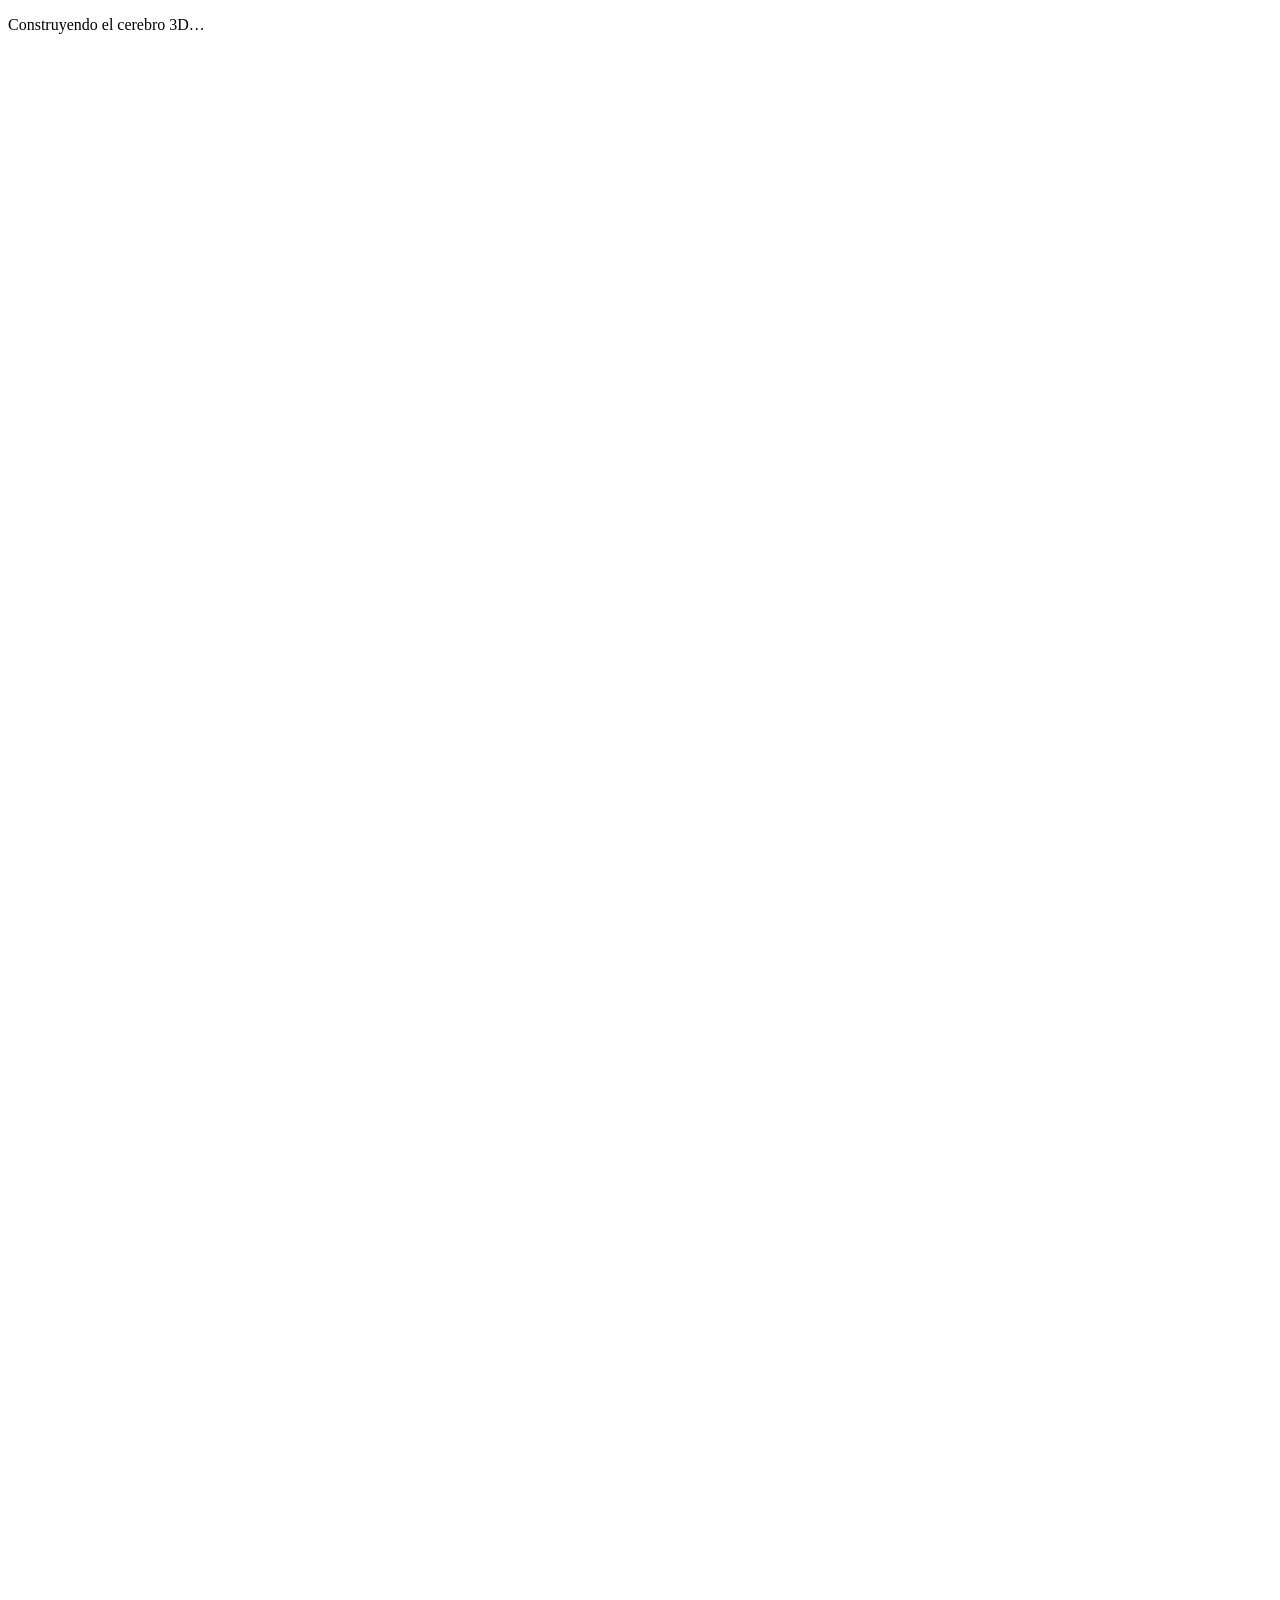
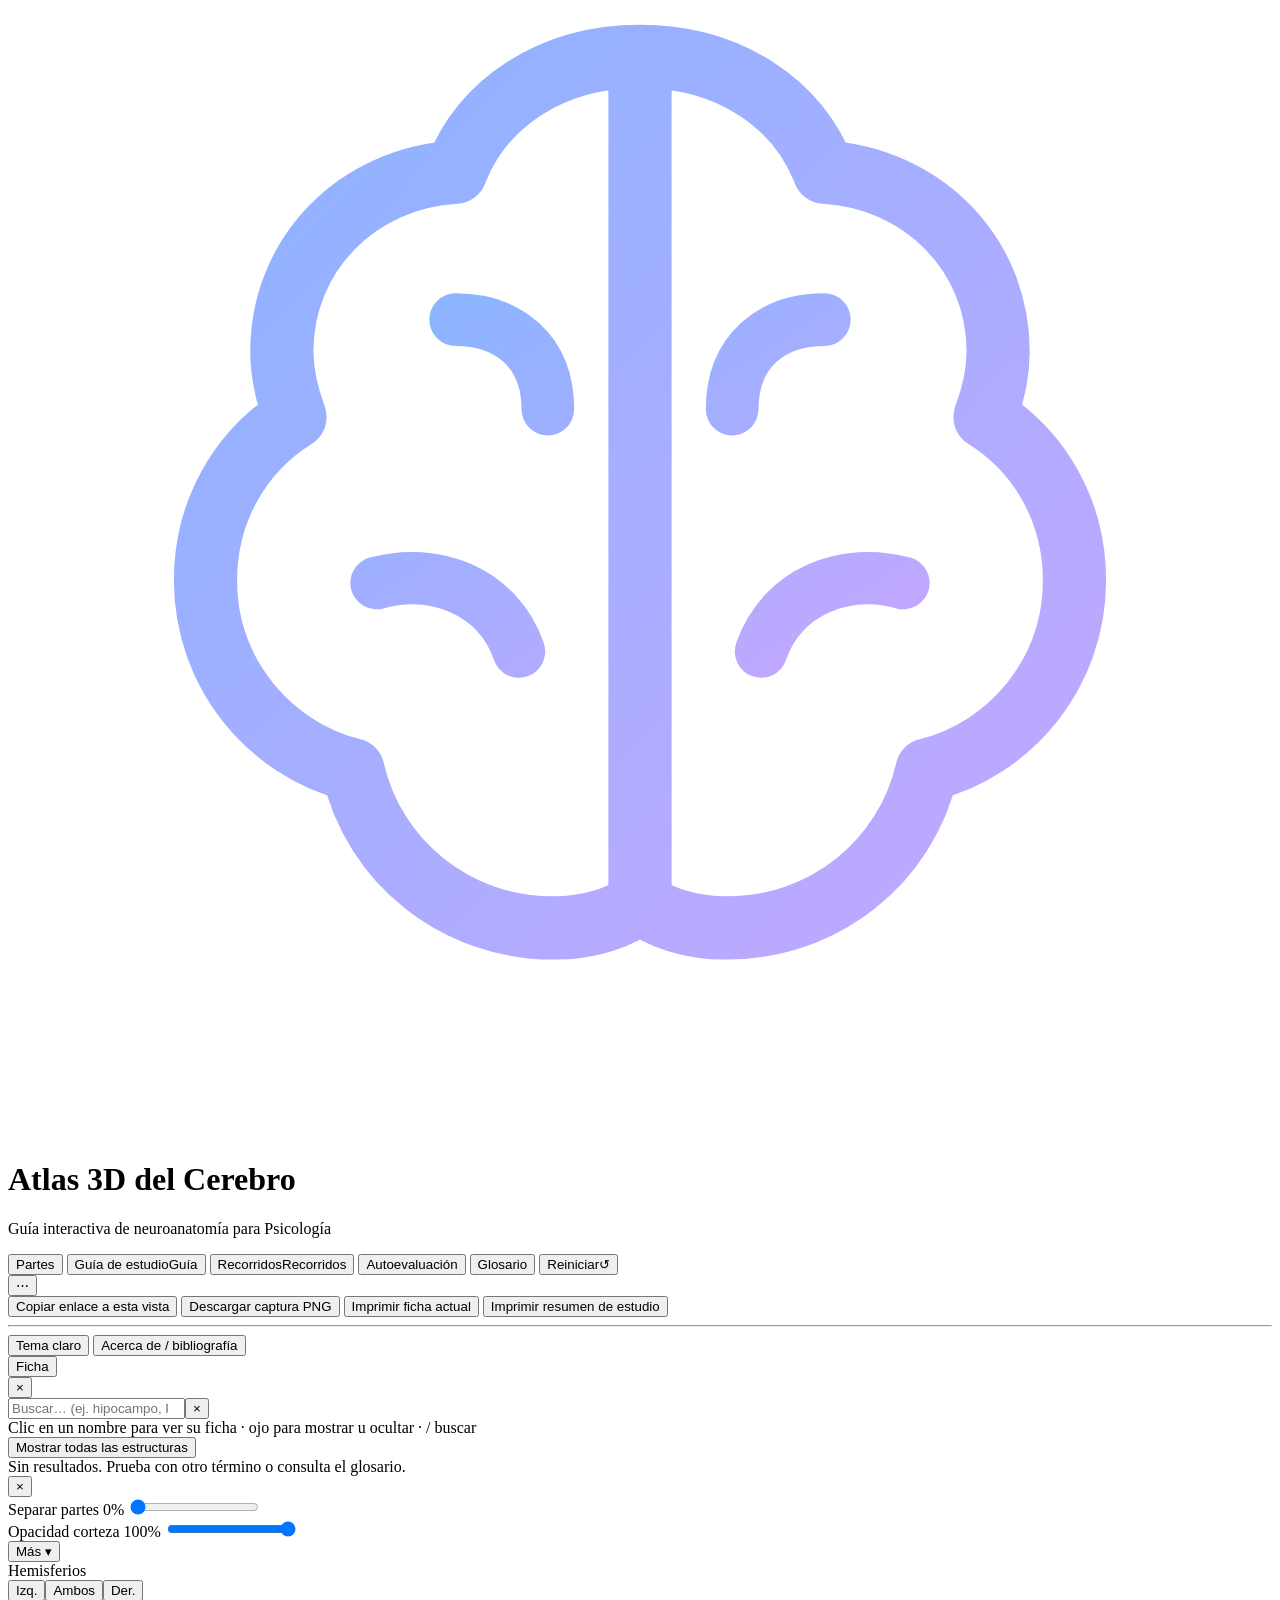
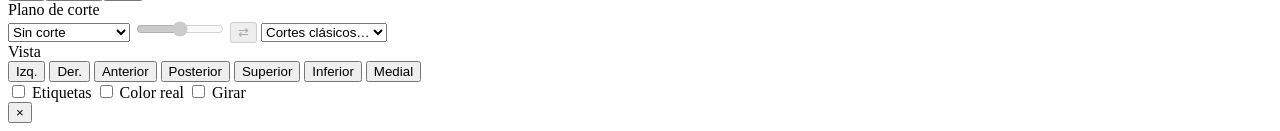
==== src/index.html @ 5c4855ae "Aplicacion" ====
<!doctype html>
<html lang="es">
<head>
<meta charset="utf-8">
<meta name="viewport" content="width=device-width,initial-scale=1">
<meta name="description" content="Atlas 3D interactivo del cerebro humano para estudiantes de Psicología: lóbulos, áreas funcionales, sistema límbico, ganglios basales, tronco, recorridos guiados, casos clínicos y autoevaluación. Funciona sin conexión.">
<meta name="theme-color" content="#0c1226">
<link rel="icon" href="data:image/svg+xml,%3Csvg xmlns='http://www.w3.org/2000/svg' viewBox='0 0 48 48' fill='none'%3E%3Cpath d='M24 7c-3.4 0-6 1.8-7 4.4-3.7.2-6.6 3.1-6.6 6.8 0 .9.2 1.7.5 2.5-2.1 1.3-3.4 3.6-3.4 6.2 0 3.5 2.4 6.4 5.6 7.2.8 3.5 3.9 6 7.6 6 1.4 0 2.6-.4 3.3-1V7.1Zm0 0c3.4 0 6 1.8 7 4.4 3.7.2 6.6 3.1 6.6 6.8 0 .9-.2 1.7-.5 2.5 2.1 1.3 3.4 3.6 3.4 6.2 0 3.5-2.4 6.4-5.6 7.2-.8 3.5-3.9 6-7.6 6-1.4 0-2.6-.4-3.3-1' stroke='%238ab4ff' stroke-width='3' stroke-linejoin='round'/%3E%3C/svg%3E">
<title>Atlas 3D del Cerebro</title>
<!-- @css -->
</head>
<body>
<div id="loading" role="status"><div class="spinner"></div><p id="loadMsg">Construyendo el cerebro 3D…</p><div id="loadBar"><div></div></div></div>

<canvas id="view" tabindex="0" aria-label="Modelo 3D del cerebro. Arrastra para girar, rueda para acercar, clic para seleccionar una estructura."></canvas>
<div id="labels"></div>
<div id="tooltip" class="hidden" role="tooltip"></div>
<div id="toast" class="hidden" role="status"></div>
<svg id="compass" viewBox="-50 -50 100 100" aria-hidden="true"></svg>

<header id="brand">
  <svg viewBox="0 0 48 48" fill="none" aria-hidden="true"><defs><linearGradient id="lg" x1="0" y1="0" x2="1" y2="1"><stop offset="0" stop-color="#8ab4ff"/><stop offset="1" stop-color="#c4a7ff"/></linearGradient></defs><path d="M24 7c-3.4 0-6 1.8-7 4.4-3.7.2-6.6 3.1-6.6 6.8 0 .9.2 1.7.5 2.5-2.1 1.3-3.4 3.6-3.4 6.2 0 3.5 2.4 6.4 5.6 7.2.8 3.5 3.9 6 7.6 6 1.4 0 2.6-.4 3.3-1V7.1Zm0 0c3.4 0 6 1.8 7 4.4 3.7.2 6.6 3.1 6.6 6.8 0 .9-.2 1.7-.5 2.5 2.1 1.3 3.4 3.6 3.4 6.2 0 3.5-2.4 6.4-5.6 7.2-.8 3.5-3.9 6-7.6 6-1.4 0-2.6-.4-3.3-1" stroke="url(#lg)" stroke-width="2.4" stroke-linejoin="round"/><path d="M17 17c2 0 3.5 1.2 3.5 3.4M14 27c2.2-.6 4.6.3 5.4 2.6M31 17c-2 0-3.5 1.2-3.5 3.4M34 27c-2.2-.6-4.6.3-5.4 2.6" stroke="url(#lg)" stroke-width="2" stroke-linecap="round"/></svg>
  <div><h1>Atlas 3D del Cerebro</h1><p>Guía interactiva de neuroanatomía para Psicología</p></div>
</header>

<nav id="topnav" class="panel" aria-label="Principal">
  <button class="btn mobile-only" id="btnLeft">Partes</button>
  <button class="btn" id="btnGuide"><span class="lg">Guía de estudio</span><span class="sh">Guía</span></button>
  <button class="btn" id="btnTours"><span class="lg">Recorridos</span><span class="sh">Recorridos</span></button>
  <button class="btn primary" id="btnQuiz">Autoevaluación</button>
  <button class="btn" id="btnGlossary">Glosario</button>
  <button class="btn" id="btnReset" title="Restablecer todo (R)"><span class="lg">Reiniciar</span><span class="sh">↺</span></button>
  <div id="menuWrap">
    <button class="btn" id="btnMore" aria-haspopup="true" aria-expanded="false" aria-label="Más opciones">⋯</button>
    <div id="menu" role="menu">
      <button id="mShare" role="menuitem">Copiar enlace a esta vista</button>
      <button id="mShot" role="menuitem">Descargar captura PNG</button>
      <button id="mPrint" role="menuitem">Imprimir ficha actual</button>
      <button id="mPrintAll" role="menuitem">Imprimir resumen de estudio</button>
      <hr>
      <button id="mTheme" role="menuitem">Tema claro</button>
      <button id="mAbout" role="menuitem">Acerca de / bibliografía</button>
    </div>
  </div>
  <button class="btn mobile-only" id="btnRight">Ficha</button>
</nav>

<aside id="left" class="panel" aria-label="Estructuras">
  <div class="head">
    <button class="icon-btn mobile-only drawer-close" data-close="left" aria-label="Cerrar">×</button>
    <div class="searchwrap"><input id="search" type="search" class="search" placeholder="Buscar… (ej. hipocampo, Parkinson)" autocomplete="off" aria-label="Buscar estructura"><button id="searchClear" class="hidden" aria-label="Borrar búsqueda">×</button></div>
    <div class="hint">Clic en un nombre para ver su ficha · ojo para mostrar u ocultar · <span class="kbd">/</span> buscar</div>
  </div>
  <button id="showAll" class="btn sm hidden">Mostrar todas las estructuras</button>
  <div id="noResults" class="hidden">Sin resultados. Prueba con otro término o consulta el glosario.</div>
  <div id="groups"></div>
</aside>

<aside id="right" class="panel" aria-label="Ficha" aria-live="polite"><button class="icon-btn mobile-only drawer-close" data-close="right" aria-label="Cerrar">×</button><div id="info"></div></aside>

<div id="quizCard" class="panel hidden" role="region" aria-label="Autoevaluación"></div>

<footer id="dock" class="panel">
  <div class="drow">
    <div class="ctl">
      <label for="explode">Separar partes <output id="explodeVal">0%</output></label>
      <input type="range" id="explode" min="0" max="100" value="0">
    </div>
    <div class="ctl">
      <label for="cortexOp">Opacidad corteza <output id="opVal">100%</output></label>
      <input type="range" id="cortexOp" min="4" max="100" value="100">
    </div>
    <button class="btn sm mobile-only" id="dockMore" aria-expanded="false">Más ▾</button>
    <div class="ctl more">
      <label id="hemiLbl">Hemisferios</label>
      <div class="seg" id="hemi" role="group" aria-labelledby="hemiLbl"><button data-v="L" aria-pressed="false">Izq.</button><button data-v="both" class="on" aria-pressed="true">Ambos</button><button data-v="R" aria-pressed="false">Der.</button></div>
    </div>
    <div class="ctl more">
      <label for="cutMode">Plano de corte <output id="cutVal"></output></label>
      <div class="row">
        <select id="cutMode" aria-label="Plano de corte">
          <option value="none">Sin corte</option>
          <option value="sag">Sagital</option>
          <option value="cor">Coronal</option>
          <option value="axi">Axial (horizontal)</option>
        </select>
        <input type="range" id="cutPos" min="-100" max="100" value="0" disabled style="width:88px" aria-label="Posición del corte">
        <button class="btn sm" id="cutFlip" title="Conservar el otro lado" aria-label="Conservar el otro lado" disabled>⇄</button>
        <select id="cutPreset" aria-label="Cortes clásicos"><option value="">Cortes clásicos…</option></select>
      </div>
    </div>
  </div>
  <div class="drow more">
    <div class="row"><span class="mini" id="viewLbl">Vista</span>
      <div class="seg" id="views" role="group" aria-labelledby="viewLbl">
        <button data-view="left" title="Cara lateral del hemisferio izquierdo" aria-pressed="false">Izq.</button>
        <button data-view="right" title="Cara lateral del hemisferio derecho" aria-pressed="false">Der.</button>
        <button data-view="front" title="Vista anterior (frontal)" aria-pressed="false">Anterior</button>
        <button data-view="back" title="Vista posterior (occipital)" aria-pressed="false">Posterior</button>
        <button data-view="top" title="Vista superior (dorsal)" aria-pressed="false">Superior</button>
        <button data-view="bottom" title="Vista inferior (base del cerebro)" aria-pressed="false">Inferior</button>
        <button data-view="medial" title="Cara medial: se oculta el hemisferio izquierdo" aria-pressed="false">Medial</button>
      </div>
    </div>
    <div class="row">
      <label class="chk"><input type="checkbox" id="tLabels"> Etiquetas</label>
      <label class="chk"><input type="checkbox" id="tReal"> Color real</label>
      <label class="chk"><input type="checkbox" id="tRotate"> Girar</label>
    </div>
  </div>
</footer>

<div id="modal" class="modal hidden" role="dialog" aria-modal="true"><div class="modal-box"><button class="close" aria-label="Cerrar">×</button><div id="modalBody"></div></div></div>
<div id="printArea" aria-hidden="true"></div>

<!-- @scripts -->
</body>
</html>
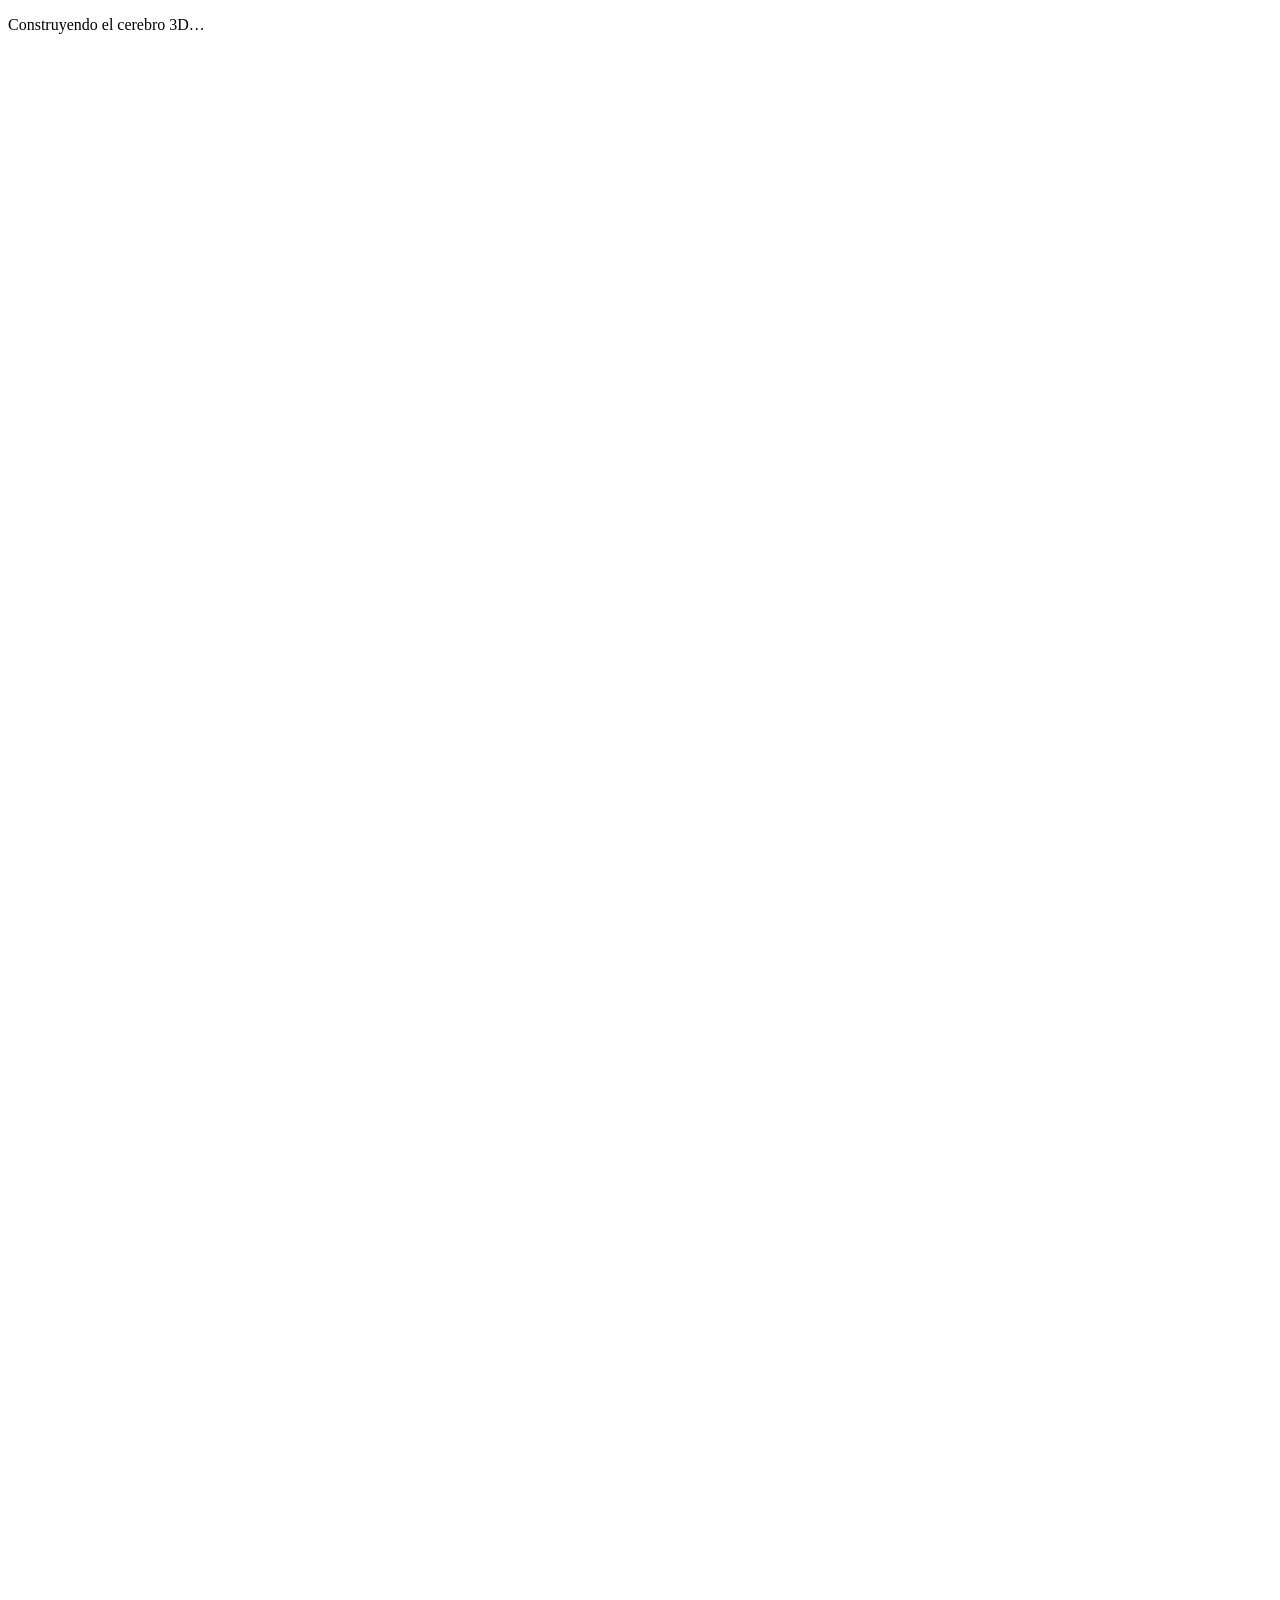
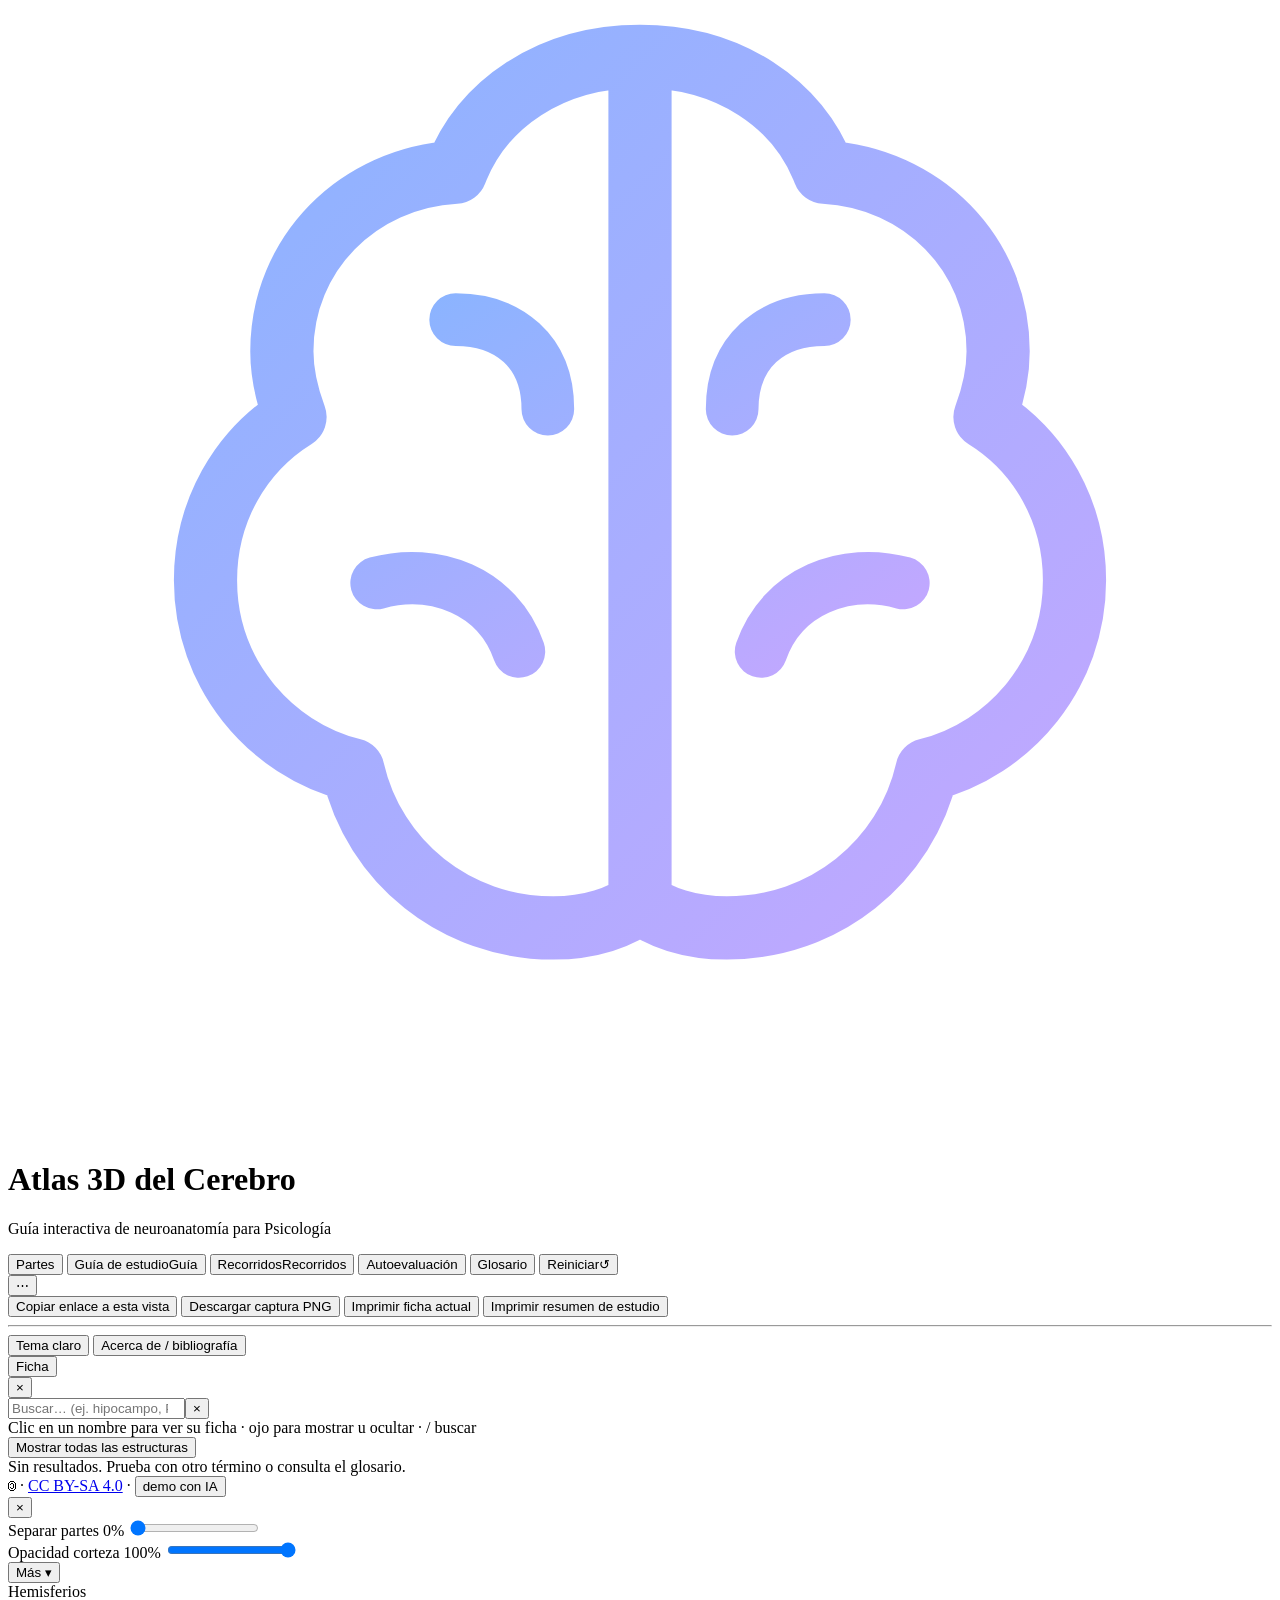
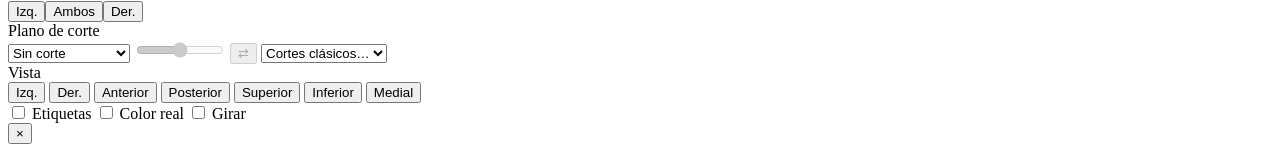
==== commit a97ee096: "Publicación en GitHub Pages, aviso de demo con IA y licencias - Flujo de GitHub Actions que regenera" ====
--- a/src/index.html
+++ b/src/index.html
@@ -54,6 +54,7 @@
   <button id="showAll" class="btn sm hidden">Mostrar todas las estructuras</button>
   <div id="noResults" class="hidden">Sin resultados. Prueba con otro término o consulta el glosario.</div>
   <div id="groups"></div>
+  <footer id="credit"><span class="cl" title="Copyleft">🄯</span> <a id="creditAuthor" href="#" target="_blank" rel="noopener author"></a> · <a id="creditCC" href="#" target="_blank" rel="license">CC BY-SA 4.0</a> · <button class="linkbtn" id="creditAbout">demo con IA</button></footer>
 </aside>
 
 <aside id="right" class="panel" aria-label="Ficha" aria-live="polite"><button class="icon-btn mobile-only drawer-close" data-close="right" aria-label="Cerrar">×</button><div id="info"></div></aside>
